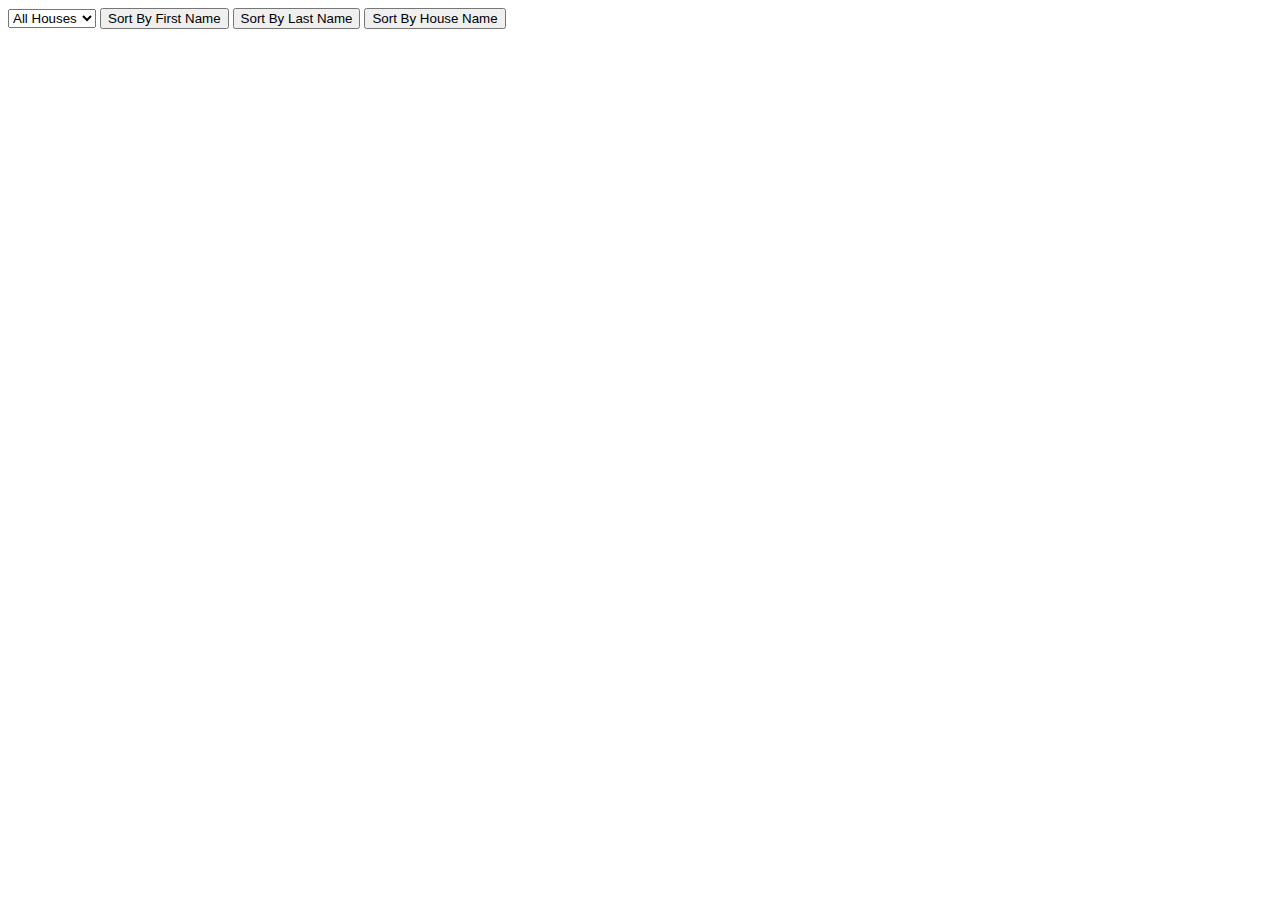
==== HogwartsStudentList/index.html @ 63194c30 "Add files via upload" ====
<!DOCTYPE html>
<html lang="en">
<head>
    <meta charset="UTF-8">
    <meta name="viewport" content="width=device-width, initial-scale=1.0">
    <title>Student List - Valentin Dumitrache</title>
</head>
<body>
<section id="sortingSection">
    <label>
        <select id="houseFilter">
            <option value="all">All Houses</option>
            <option value="Hufflepuff">Hufflepuff</option>
            <option value="Gryffindor">Gryffindor</option>
            <option value="Ravenclaw">Ravenclaw</option>
            <option value="Slytherin">Slytherin</option>
        </select>
    </label>
    <button id="firstNameSort">Sort By First Name</button>
    <button id="lastNameSort">Sort By Last Name</button>
    <button id="houseNameSort">Sort By House Name</button>
</section>
<section id="nameList"></section>
</body>
<script src="index.js"></script>
</html>
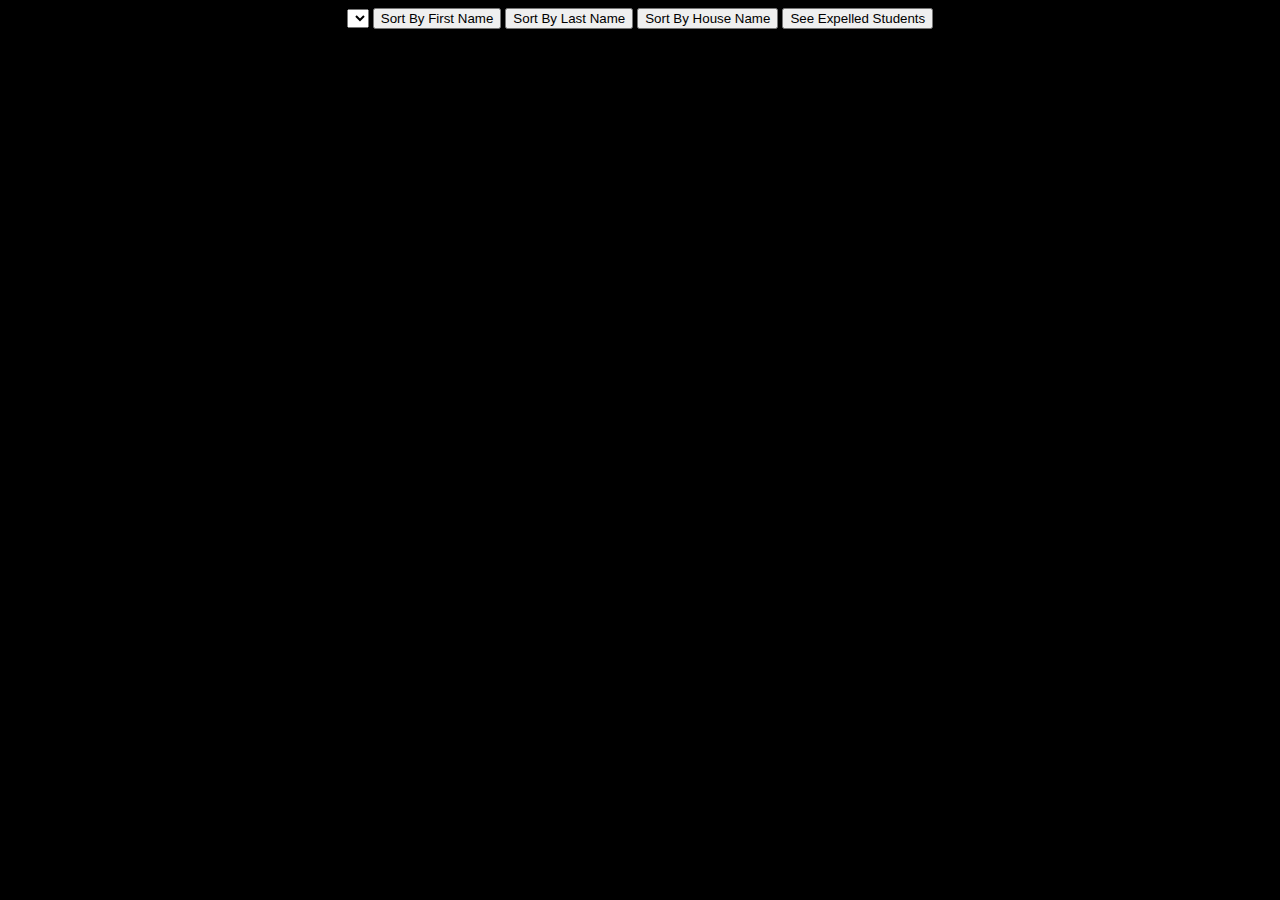
==== commit dde83d97: "Add files via upload" ====
--- a/HogwartsStudentList/index.html
+++ b/HogwartsStudentList/index.html
@@ -3,24 +3,29 @@
 <head>
     <meta charset="UTF-8">
     <meta name="viewport" content="width=device-width, initial-scale=1.0">
+    <link rel="stylesheet" href="index.css">
     <title>Student List - Valentin Dumitrache</title>
 </head>
 <body>
+<main>
+    <div id="blackOverlay"></div>
 <section id="sortingSection">
     <label>
         <select id="houseFilter">
-            <option value="all">All Houses</option>
-            <option value="Hufflepuff">Hufflepuff</option>
-            <option value="Gryffindor">Gryffindor</option>
-            <option value="Ravenclaw">Ravenclaw</option>
-            <option value="Slytherin">Slytherin</option>
+            <option value="all" id="all"></option>
+            <option value="Hufflepuff" id="Hufflepuff"></option>
+            <option value="Gryffindor" id="Gryffindor"></option>
+            <option value="Ravenclaw" id="Ravenclaw"></option>
+            <option value="Slytherin" id="Slytherin"></option>
         </select>
     </label>
     <button id="firstNameSort">Sort By First Name</button>
     <button id="lastNameSort">Sort By Last Name</button>
     <button id="houseNameSort">Sort By House Name</button>
+    <button id="expelledStudents">See Expelled Students</button>
 </section>
 <section id="nameList"></section>
+</main>
 </body>
 <script src="index.js"></script>
 </html>--- a/HogwartsStudentList/index.css
+++ b/HogwartsStudentList/index.css
@@ -0,0 +1,31 @@
+#blackOverlay {
+    filter: opacity(80%);
+    background-color: black;
+    height: 100vh;
+    width: 100vw;
+    padding: 0;
+    margin: 0;
+    top: 0;
+    left: 0;
+    position: fixed;
+    display: none;
+}
+#popUP {
+    position: fixed;
+    left: 50%;
+    top: 50%;
+    transform: translate(-50%, -50%);
+    z-index: 100;
+    animation: appear 0.15s linear forwards;
+    animation-play-state: running;
+    background-color: #313131;
+}
+body,
+html,
+article {
+    background-color: black;
+    text-align: center;
+}
+p {
+    color: orange;
+}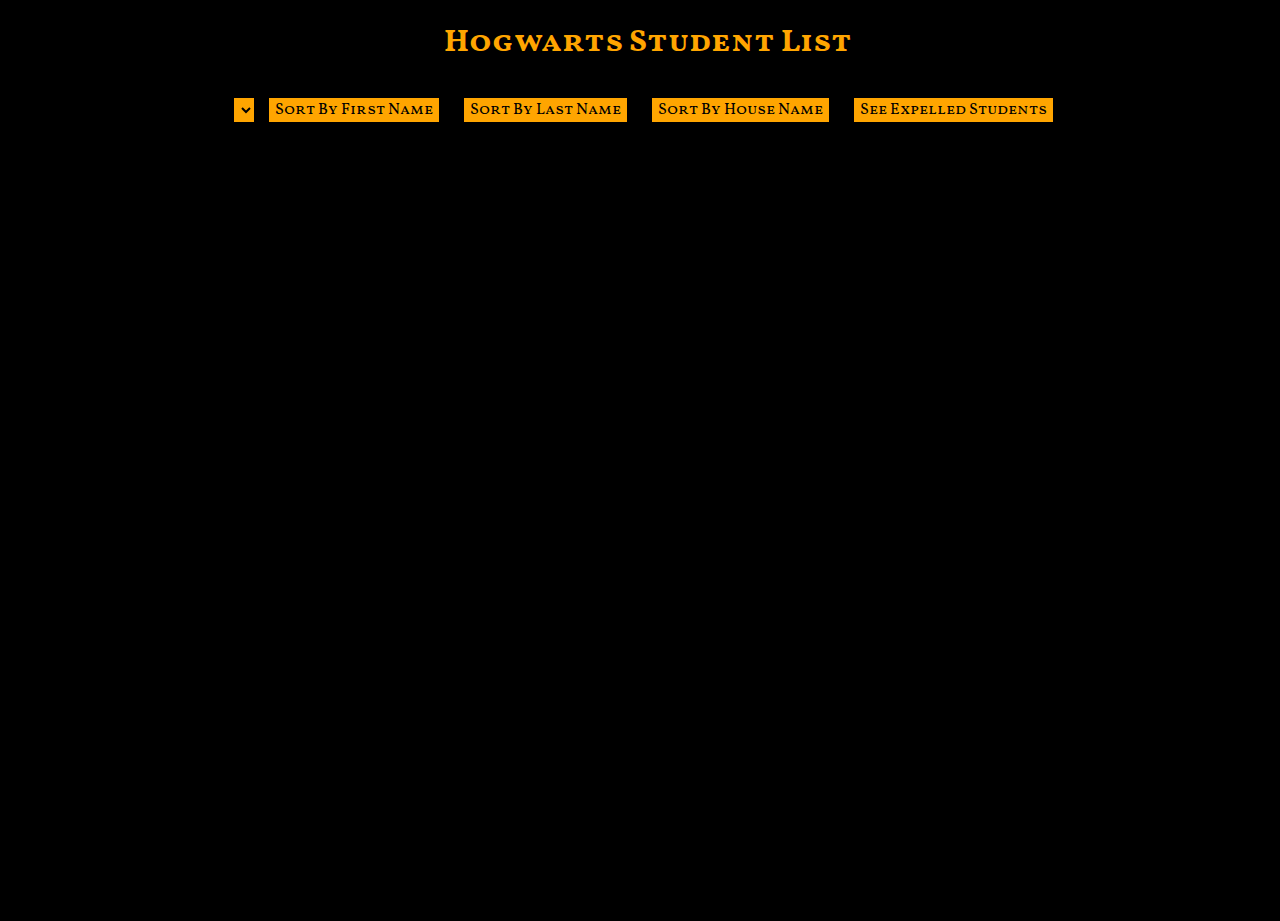
==== commit 5ab8ad1d: "Add files via upload" ====
--- a/HogwartsStudentList/index.html
+++ b/HogwartsStudentList/index.html
@@ -9,6 +9,7 @@
 <body>
 <main>
     <div id="blackOverlay"></div>
+    <h1>Hogwarts Student List </h1>
 <section id="sortingSection">
     <label>
         <select id="houseFilter">
--- a/HogwartsStudentList/index.css
+++ b/HogwartsStudentList/index.css
@@ -1,3 +1,5 @@
+@import url('https://fonts.googleapis.com/css?family=Vollkorn+SC&display=swap');
+
 #blackOverlay {
     filter: opacity(80%);
     background-color: black;
@@ -9,8 +11,9 @@
     left: 0;
     position: fixed;
     display: none;
+    z-index: 100;
 }
-#popUP {
+#popUP, #popUPChangePrefect {
     position: fixed;
     left: 50%;
     top: 50%;
@@ -18,14 +21,121 @@
     z-index: 100;
     animation: appear 0.15s linear forwards;
     animation-play-state: running;
-    background-color: #313131;
+    padding: 20px;
+}
+#popUPChangePrefect {
+    z-index: 102;
+    background-color: black;
 }
 body,
 html,
 article {
+    animation: appear 1s linear forwards;
     background-color: black;
     text-align: center;
+    width: 100%;
+    height: 100%;
 }
-p {
+article {
+    width: 300px;
+    margin: auto;
+    border: 1px orange solid;
+    cursor: pointer;
+}
+article p {
+    cursor: pointer;
+    user-select: none;
+    position: relative;
+    left: 9%;
+    display: table;
+}
+#nameList {
+    display: grid;
+    grid-gap: 4em;
+    grid-template-columns: repeat(auto-fit, minmax(250px, 1fr));
+    grid-auto-flow: dense;
+    width: 90%;
+    margin: auto;
+    margin-top: 4em;
+}
+option, select, button, body {
+    font-family: 'Vollkorn SC', serif;
+}
+button, option, select {
+    border: black solid 1px;
+    font-size: 1em;
+    background-color: orange;
+    cursor: pointer;
+}
+#popUPPhoto, #popUPHouseCrest {
+    border-radius: 50%;
+    display: block;
+    margin: auto;
+    margin-top: 10px;
+}
+img {
+    zoom: 95%;
+}
+button {
+    margin: 10px;
+}
+button:focus, option:focus, select:focus {
+    outline: 0;
+}
+p, h1 {
     color: orange;
+    cursor: default;
+}
+h1 {
+    display: block;
+    border-bottom: orange;
+}
+@keyframes appear {
+    0% {
+        opacity: 0;
+    }
+    100%{
+        opacity: 1;
+    }
+}
+
+.Ravenclaw  {
+     background-color: #000A90;
+}
+.Ravenclaw p {
+    color: #946B2D;
+}
+.Ravenclaw button {
+    background-color: #946B2D;
+    color: #000A90;
+}
+.Slytherin {
+    background-color: #0D6217;
+}
+.Slytherin p {
+    color: #AAAAAA;
+}
+.Slytherin button{
+    background-color: #AAAAAA;
+    color: #0D6217;
+}
+.Gryffindor {
+     background-color: #7F0909;
+ }
+.Gryffindor p {
+    color: #FFC500;
+}
+.Gryffindor button {
+    background-color: #FFC500;
+    color:#7F0909;
+}
+.Hufflepuff {
+      background-color: #EEE117;
+}
+.Hufflepuff p {
+    color: #000000;
+}
+.Hufflepuff button {
+    background-color: #000000;
+    color:#EEE117;
 }